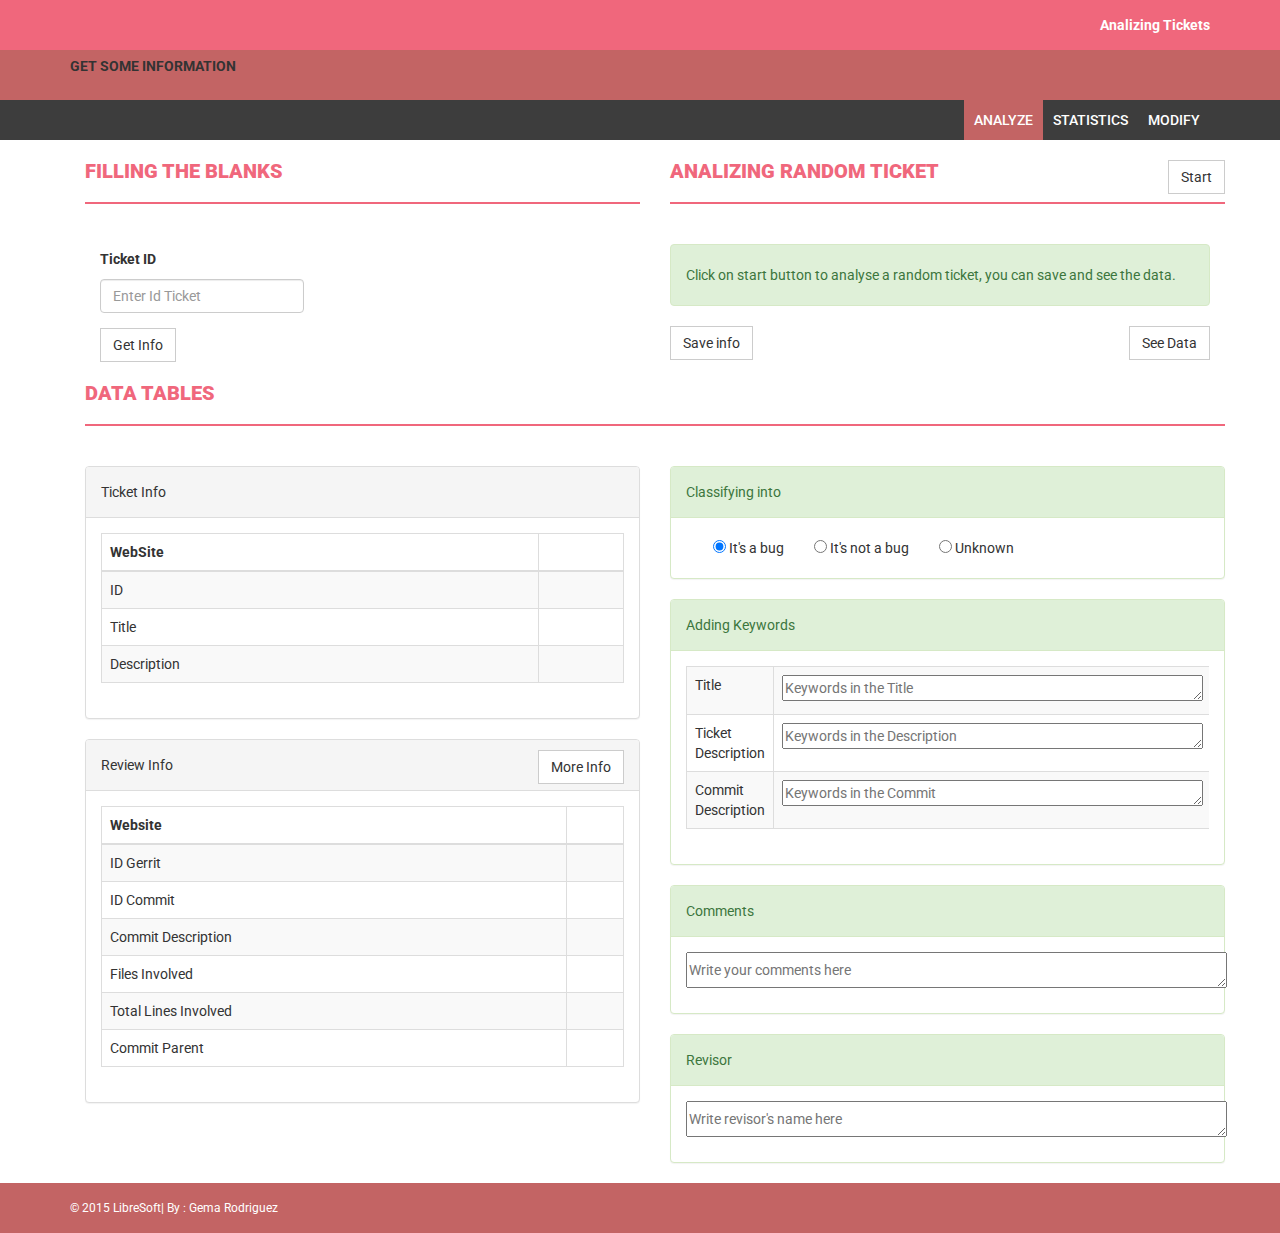
==== public/index.html @ 46f5f9ec "Importing files" ====
<!DOCTYPE html>
<html>
  <head>
    <meta charset="utf-8" />
    <meta name="viewport" content="width=device-width, initial-scale=1, maximum-scale=1" />
    <meta name="Analazing Bugs" content="" />
    <meta name="Gema Rodriguez" content="" />
    <title>Get some Information</title>
    <!-- BOOTSTRAP CORE STYLE -->
    <link href="zontal-admin/assets/css/bootstrap.css" rel="stylesheet" />
    <!-- FONT AWESOME ICONS --> 
    <link href="zontal-admin/assets/css/font-awesome.css" rel="stylesheet" />
    <!-- CUSTOM STYLE  -->
    <link href="zontal-admin/assets/css/style.css" rel="stylesheet" />
    <script src="zontal-admin/assets/js/jquery-1.11.1.js"></script>
    <script src="/javascripts/underscore.js"></script>
    <script src="/javascripts/github.js"></script>
    <script src="/javascripts/hello.all.min.js"></script>
  </head>

  <body>
    <header>
      <div class="container">
        <div class="row">
            <div class="col-md-12">
                <strong>Analizing Tickets</strong>
            </div>
        </div>
    </header> 
    <!-- HEADER END-->
    <div class="navbar navbar-inverse set-radius-zero">
      <div class="container">
        <div class="navbar-header">
          <strong>GET SOME INFORMATION</strong>
        </div>
      </div>
    </div>
    <!-- LOGO HEADER END-->
    <section class="menu-section">
        <div class="container">
            <div class="row">
                <div class="col-md-12">
                    <div class="navbar-collapse collapse ">
                        <ul id="menu-top" class="nav navbar-nav navbar-right">
                            <li><a id="labelanalyse"class="menu-top-active">analyze</a></li>
                            <li><a id="labelstatistics">statistics</a></li>
                            <li><a id="labelmodify">Modify</a></li>
                        </ul>
                    </div>
                </div>

            </div>
        </div>
    </section>
    <!--<div class="content-wrapper"> -->
      <div class="container">
      <div class= "container" id="infoAboutTickets">   
        <div class="row">
          <div class="col-md-6">
              <h1 class="page-head-line">Filling The Blanks </h1>
          </div>
          <div class="col-md-6">
              <h1 id ="analize" class="page-head-line">Analizing random ticket <button class="btn btn-default" id="start" style="float: right;">Start</button> </h1>
              <h1 id="click" class="page-head-line hide">Click in the Ticket <button  style="float: right" class="btn btn-default " id= "moreTickets" >More Tickets</button></h1>
          </div>
        </div>
        <div class="col-md-6">
          <div class="form-group">
            <label for="ticketId">Ticket ID</label>
            <input type="text" class="form-control" id="idTicket" placeholder="Enter Id Ticket" />
          </div>
          <button type="submit" class="btn btn-default " id= "submit" >Get Info</button>
        </div>
        <div id="left" class="col-md-2 hide col-leg-6 pre-scrollable" >
        </div>
        <div id="center" class="col-md-2 hide col-leg-6 pre-scrollable" >
        </div>
        <div id="right" class="col-md-2 hide col-leg-6 pre-scrollable" >
        </div>
        <div id="numtickets" class="col-md-6" style="float: right">
            <div class="row">
                <div class="col-md-12">
                    <div id="someInfo"class="alert alert-success">
                        Click on start button to analyse a random ticket, you can save and see the data.
                    </div>
                    <div id="moreInfo" class="alert alert-success hide">
                        Click over the num of ticket to fill some fields.
                    </div>
                </div>
            </div>
            <button class="btn btn-default " id= "save" >Save info</button>
            <button class="btn btn-default " id= "see" style="float: right;">See Data</button>
        </div>
      </div>
    <!--</div> -->
    <!--FORM END-->
    <!--<div class="content-wrapper"> -->
      <div class="container" id="mainContainer">
        <div class="row">
          <div class="col-md-12">
              <h1 class="page-head-line">Data Tables</h1>
          </div>
        </div>
        <div class="row">
            <div class="col-md-6">
              <!--   Ticket Info -->
              <div class="panel panel-default">
                <div class="panel-heading">
                    Ticket Info
                </div>
                <div id="launchpadInfo" class="panel-body">
                    <div class="table-responsive">
                        <table class="table table-striped table-bordered table-hover">
                          <thead>
                            <tr>
                              <th>WebSite</th>
                              <th><a id="linkLaunchpad" class= "tblank"><a></th>
                            </tr>
                          </thead>
                            <tbody>
                                <tr>
                                  <td>ID</td>
                                  <td id="id"></td>
                                </tr>
                                <tr>
                                  <td>Title</td>
                                  <td id="title"></td>
                                </tr>      
                                <tr>
                                  <td>Description</td>
                                  <td id="description"></td>
                                </tr>
                            </tbody>
                        </table>
                    </div>
                  </div>
              </div>
                <!-- End  Ticket Info -->
                <!-- Gerrit Info -->
              <div id="infoGerrit" class="panel panel-default">
                <div class="panel-heading">
                    Review Info 
                 <button class="btn btn-default" id="infoReview" style="float: right;">More Info</button>
                </div>
                <div class="panel-body">
                    <div class="table-responsive">
                        <table class="table table-striped table-bordered table-hover">
                          <thead>
                            <tr>
                              <th>Website</th>
                              <th><a id="linkGerrit" class= "tblank"></a></th>
                            </tr>
                          </thead>
                            <tbody>
                                <tr>
                                  <td>ID Gerrit</td>
                                  <td id="idGerrit"></td>
                                </tr>
                                <tr>
                                  <td>ID Commit</td>
                                  <td id="idCommit"></td>
                                </tr>
                                <tr>
                                  <td>Commit Description</td>

                                  <td id="descCommit"></td>
                                </tr>      
                                <tr>
                                  <td>Files Involved</td>
                                  <td id="files"></td>
                                </tr>
                                <tr>
                                  <td>Total Lines Involved</td>
                                  <td id="lines"></td>
                                </tr>
                                <tr>
                                  <td>Commit Parent</td>
                                  <td id="parent"></td>
                                </tr>  
                            </tbody>
                        </table>
                    </div>
                  </div>
              </div>
            </div>
            <div class="col-md-6 hide" id="infoSaved">
              <div class="panel panel-success">
                <div class="panel-heading">
                    Info saved about the actual ticket 
                  <button class="btn btn-default" id="close" style="float: right;">Close</button> 
                </div>
                <div class="panel-body" id="readfile" >
                </div>
              </div>
            </div>
            <div class="col-md-6 " id="classification">
              <div class="panel panel-success">
                <div class="panel-heading">
                    Classifying into 
                </div>
                <div class="panel-body">
                    <div class="table-responsive">
                      <form>
                        &nbsp;&nbsp;&nbsp;&nbsp;&nbsp;&nbsp;&nbsp;&nbsp;
                        <input type="radio" name="class" value="Bug" checked> It's a bug &nbsp;&nbsp;&nbsp;&nbsp;&nbsp;&nbsp;&nbsp;&nbsp;
                        <input type="radio" name="class" value="Not_Bug"> It's not a bug &nbsp;&nbsp;&nbsp;&nbsp;&nbsp;&nbsp;&nbsp;&nbsp;
                        <input type="radio" name="class" value="Unknown" > Unknown
                      </form>
                    </div>
                  </div>
              </div>
            </div>
            <div class="col-md-6 " id="keywords">
              <div class="panel panel-success">
                <div class="panel-heading">
                    Adding Keywords 
                </div>
                <div class="panel-body">
                    <div class="table-responsive">
                        <table class="table table-striped table-bordered table-hover">
                          <tbody>
                              <tr>
                                <td>Title</td>
                                <td id="keyTitle">
                                  <textarea name="title" rows="1" cols="50" placeholder="Keywords in the Title"></textarea>
                                </td>
                              </tr>
                              <tr>
                                <td>Ticket Description</td>
                                <td id="keyDescription">
                                  <textarea name="description" rows="1" cols="50" placeholder="Keywords in the Description"></textarea>
                                </td>
                              </tr>      
                              <tr>
                                <td>Commit Description</td>
                                <td id="keyCommit">
                                  <textarea name="commit" rows="1" cols="50" placeholder="Keywords in the Commit"></textarea>
                                </td>
                              </tr>
                          </tbody>
                        </table>
                    </div>
                  </div>
              </div>
            </div>
            <div class="col-md-6 " id="comments">
              <div class="panel panel-success">
                <div class="panel-heading ">
                    Comments
                </div>
                <div class="panel-body">
                    <div>
                        <textarea name="textarea" rows="1" cols="65" placeholder="Write your comments here"></textarea>
                    </div>
                </div>
              </div>
            </div>
            <div class="col-md-6 " id="revisor">
              <div class="panel panel-success">
                <div class="panel-heading ">
                    Revisor
                </div>
                <div class="panel-body float:right">
                    <div>
                        <textarea name="revision" rows="1" cols="65" placeholder="Write revisor's name here"></textarea>
                    </div>
                </div>
              </div>
            </div>
        </div>
      </div>
      <div id="sourceCode" class="container hide">
        <div class="row">
          <div class="col-md-12">
            <h1 class="page-head-line">Source Code <button class="btn btn-default" id="goBack" style="float: right;">Go Back</button> 
            </h1>
          </div>
        </div>
        <div class="row">
          <div class="col-md-6">
            <div class="panel panel-default">
              <div class="panel-heading">Source Code in Parent Commit</div>
            </div>
          </div>
          <div class="col-md-6">
            <div class="panel panel-default">
              <div class="panel-heading">Source Code in Actual Commit</div>
            </div>
          </div>
          <div id="code" class="row"> </div>
        </div>
      </div>
      <div id="repoform"/></div>
      <!--</div> -->
      <!-- CONTENT-WRAPPER SECTION END-->
      <!--CONTENT OF statistics-->
      <div class="container hide" id="statisticsContainer">
        <div class="row">
          <div class="col-md-12">
              <h1 class="page-head-line">Data Tables</h1>
          </div>
        </div>
        <div class="row">
        <div class="col-md-12" id="revisors_name">
        </div>
        </div>
        <div class="row">
          <div class="col-md-6">
            <!--    Context Classes  -->
            <div class="panel panel-default">
              <div class="panel-heading">
                  First Classification
                  <button class="btn btn-default" id="draw" style="float: right;">Draw</button>
              </div>
                        
              <div class="panel-body">
                  <div class="table-responsive">
                      <table class="table" id="datatable">
                          <thead>
                              <tr>
                                  <th></th>
                                  <th>Num Tickets</th>
                                  <th>Percentage (%)</th>
                              </tr>
                          </thead>
                          <tbody>
                              <tr class="success">
                                  <td>Bug</td>
                                  <td name="numB" id="numB"></td>
                                  <td id="percentageB"></td>
                              </tr>
                              <tr class="danger">
                                  <td>Not Bug</td>
                                  <td id="numNB"></td>
                                  <td id="percentageNB"></td>
                              </tr>
                              <tr class="warning">
                                  <td>Unknown</td>
                                  <td id="numU"></td>
                                  <td id="percentageU"></td>
                              </tr>
                          </tbody>
                      </table>
                  </div>
              </div>
            </div>
    
          </div>
          <div class="col-md-6" id="firstclassification">
                
          </div>
        </div>
      </div>
    </div>
    <!--END CONTENT OF statistics-->
    <!--CONTENT OF Modify-->
    <div class="container hide" id="modifyContainer">
      <div class="row">
        <div class="col-md-12">
            <h1 class="page-head-line">Modify Files from Repository </h1>
        </div>
      </div>
      <div class="row">
        <div class="col-md-3">
           <div class="panel panel-default">
              <div class="panel-heading">
                  Actual Files In Repo
              </div>
              <div class="panel-body" id="myFilesInRepo">
              </div>
            </div>
        </div>
        <div class="col-md-9">
            <div class="panel panel-default">
              <div class="panel-heading" id="filename">
                  Data Saved
              </div>
              <div class="panel-body">
                <form id="changedata">
                  <div class="form-group col-md-6">
                    <label >Id Ticket</label>
                    <input class="form-control" id="idTicketSaved" />
                  </div>
                  <div class="form-group col-md-6">
                    <label >Id Gerrit</label>
                    <input class="form-control" id="idGerritSaved" />
                  </div>
                  <div class="form-group col-md-6">
                    <label >Lines Inserted</label>
                    <input class="form-control" id="insertedLines" />
                  </div>
                  <div class="form-group col-md-6">
                    <label >Lines Deleted</label>
                    <input class="form-control" id="deletedLines" />
                  </div>
                  <div class="form-group col-md-6">
                    <label >Revisor</label>
                    <input class="form-control" id="revisorSaved" readonly="readonly"/>
                  </div>
                  <label >ID Commit</label>
                    <input class="form-control" id="idCommitSaved" size="50" />
                  <hr />
                  <label >ID Commit Parent</label>
                    <input class="form-control" id="commitParentSaved" size="50" />
                  <hr />
                  <label>Launchpad</label>
                    <input class="form-control" id="launchpadSaved" size="50" />
                  <hr />
                  <label >Gerrit</label>
                    <input class="form-control" id="gerritSaved" size="50" />
                  <hr />
                  <label >Files</label>
                  <textarea class="form-control" id="filesSaved" rows="3" cols="65"></textarea>
                  <hr />
                  <label >Keyword Title</label>
                  <textarea class="form-control" id="kwdTitle" rows="3" cols="65"></textarea>
                  <hr />
                  <label >Keyword Description</label>
                  <textarea class="form-control" id="kwdDescription" rows="3" cols="65"></textarea>
                  <hr />
                  <label >Keyword Commit</label>
                  <textarea class="form-control" id="kwdCommit" rows="3" cols="65"></textarea>
                  <hr />
                  <label >Comments</label>
                  <textarea class="form-control" id="comentsSaved" rows="3" cols="65"></textarea>
                  <div class="radio">
                    <label>
                      <input type="radio" name="newclass" id="Bug" value="Bug"/>
                      Bug
                    </label>
                    &nbsp;&nbsp;&nbsp;&nbsp;&nbsp;&nbsp;&nbsp;&nbsp;
                    <label>
                      <input type="radio" name="newclass" id="Not_Bug" value="Not_Bug" />
                      Not Bug
                    </label>
                    &nbsp;&nbsp;&nbsp;&nbsp;&nbsp;&nbsp;&nbsp;&nbsp;
                    <label>
                      <input type="radio" name="newclass" id="Unknown" value="Unknown" />
                      Unknown
                    </label>
                  </div>
                  <button type='button' id='write'>Write File!</button>
                </form>
              </div>
            </div>
        </div>
      </div>
    </div>
    <div class="container" id="datas">

    </div>
    <!--END CONTENT OF Modify-->
    <footer>
      <div class="container">
        <div class="row">
            <div class="col-md-12">
                &copy; 2015 LibreSoft| By : Gema Rodriguez 
            </div>
        </div>
      </div>
    </footer>
  
    <!-- FOOTER SECTION END-->
    <!-- JAVASCRIPT AT THE BOTTOM TO REDUCE THE LOADING TIME  -->
    <!-- Highcharts SCRIPTS 
    <script src="http://code.highcharts.com/highcharts.js"></script>-->
     <script type='text/javascript', src='/javascripts/highcharts.js'></script> 
    <script type='text/javascript', src='/javascripts/exporting.js'></script>
    <!--BOOTSTRAP SCRIPTS-->
    <script src="zontal-admin/assets/js/bootstrap.js"></script>
    <script type='text/javascript', src='/javascripts/main.js'></script> 
</body>
</html>
---- public/zontal-admin/assets/css/style.css ----
﻿
/*=============================================================
    Authour URL: www.designbootstrap.com
    
    http://www.designbootstrap.com/

    License: MIT

    http://opensource.org/licenses/MIT

    100% Free To use For Personal And Commercial Use.

    IN EXCHANGE JUST TELL PEOPLE ABOUT THIS WEBSITE
   
========================================================  */


/* =============================================================
   GENERAL STYLES
 ============================================================ */

@import url(http://fonts.googleapis.com/css?family=Roboto); /* FREE GOOGLE FONT */

body {
    font-family: 'Roboto', sans-serif;
    line-height: 30px;
}

.set-radius-zero {
    border-radius: 0px;
    -moz-border-radius: 0px;
    -webkit-border-radius: 0px;
}

.content-wrapper {
    margin-top: 40px;
    min-height: 600px;
    padding-bottom: 60px;
}

.page-head-line {
    font-weight: 900;
    padding-bottom: 20px;
    border-bottom: 2px solid #F0677C;
    text-transform: uppercase;
    color: #F0677C;
    font-size: 20px;
    margin-bottom: 40px;
}

.btn {
    border-radius: 0px;
    -webkit-border-radius: 0px;
    -moz-border-radius: 0px;
}

.progress {
    height: 8px;
    border-radius: 0px;
    -webkit-border-radius: 0px;
    -moz-border-radius: 0px;
}
.login-icon {
    height: 60px;
width: 60px;
padding: 13px;
border-radius: 50%;
font-size: 30px;
margin-bottom: 20px;
color: #fff;
text-align: center;
cursor:pointer;
background-color:#F0677C;
-webkit-border-radius:50%;
    -moz-border-radius:50%;
}
/* =============================================================
   HEADER SECTION STYLES
 ============================================================ */
header {
    background-color: #F0677C;
    color: #fff;
    padding: 10px;
    text-align: right;
}


/* =============================================================
   LOGO SECTION STYLES
 ============================================================ */
.left-div {
    padding-left: 30px;
    margin-top: 40px;
    margin-bottom: 30px;
}

.navbar-brand {
    width: 250px;
    padding-top: 30px;
}

/* USER SETTINGS DIV */
.user-settings-wrapper .nav > li > a {
    position: relative;
    display: block;
    padding: 15px 18px;
    border-radius: 50%;
    -webkit-border-radius: 50%;
    -moz-border-radius: 50%;
    height: 60px;
    width: 60px;
    background-color: #F0677C;
    color: #fff;
}

.user-settings-wrapper {
    margin-top: 10px;
}

    .user-settings-wrapper li {
        display: inline-block;
    }

    .user-settings-wrapper .dropdown-settings {
        width: 200px;
        padding: 10px;
    }

    .user-settings-wrapper .nav > li > a:hover,.user-settings-wrapper .nav > li > a:focus {
        text-decoration: none;
        background-color: #C36464!important;
    }

    .user-settings-wrapper img {
        height: 64px;
        width: 64px;
        border: 1px solid #000000;
    }

    .user-settings-wrapper .dropdown-menu {
        margin: 0px;
        border-radius: 0px!important;
        -moz-border-radius: 0px!important;
        -webkit-border-radius: 0px!important;
    }

    .user-settings-wrapper .btn {
        border-radius: 0px!important;
        -moz-border-radius: 0px!important;
        -webkit-border-radius: 0px!important;
    }

    .user-settings-wrapper .media-heading {
        padding-top: 10px;
    }

/* MENU LINKS SECTION*/

.menu-section {
    background-color: #3D3D3D;
}

#menu-top a {
    color: #FFF;
    text-decoration: none;
    font-weight: 500;
    padding: 10px 10px 10px 10px;
    text-transform: uppercase;
}

.menu-top-active {
    background-color: #C36464;
}

.menu-section .nav > li > a:hover,.menu-section .nav > li > a:focus {
    background-color: #F0677C!important;
}

.menu-section .dropdown-menu > li > a:hover,.menu-section .dropdown-menu > li > a:focus {
    background-color: #F0677C!important;
}

.navbar-inverse {
    background-color: #C36464;
    border-color: transparent;
}

.navbar-toggle {
    background-color: #F0677C;
    border: 1px solid #fff;
}

.navbar {
    margin-bottom: 0px;
}
/* =============================================================
   FOOTER SECTION STYLES
 ============================================================ */
footer {
    padding: 10px;
    color: #fff;
    font-size: 12px;
    background-color: #C36464;
}

    footer a, footer a:hover {
        color: #fff;
        text-decoration: none;
    }

/*==============================================
    DASHBOARD  STYLES    
 =============================================*/

/* DASHBOARD ICONS */

.bk-clr-one {
    background-color: #B9B739;
}

.bk-clr-two {
    background-color: #F94C4C;
}

.bk-clr-three {
    background-color: #119c7e;
}

.bk-clr-four {
    background-color: #b739b9;
}

.dashboard-div-icon {
    height: 75px;
    width: 75px;
    border: 2px solid #fff;
    padding: 20px;
    border-radius: 50%;
    -webkit-border-radius:50%;
    -moz-border-radius:50%;
    font-size: 30px;
    margin-bottom: 20px;
    color: #fff;
}

.dashboard-div-wrapper {
    border-radius: 5px;
    text-align: center;
    padding: 15px;
    color: #fff;
    margin-bottom: 50px;
}

    .dashboard-div-wrapper .progress {
        height: 2px;
    }

/* NOTICE BOARD */


.notice-board .panel {
    border-radius: 0px;
    -webkit-border-radius: 0px;
    -moz-border-radius: 0px;
}

.notice-board ul {
    padding-left: 0px;
    list-style: none;
}

.notice-board li {
    padding: 10px;
    border-bottom: 1px solid #E5E5E5;
}

    .notice-board li span {
        margin-right: 10px;
        border: 1px solid #DBDBDB;
        padding: 5px;
    }

    .notice-board li a, li a:hover {
        text-decoration: none;
        color: #000;
    }

/* SOCIAL BUTTONS */
.btn-social {
    color: white;
    opacity: 0.8;
}

    .btn-social:hover {
        color: white;
        opacity: 1;
        text-decoration: none;
    }

.btn-facebook {
    background-color: #3b5998;
}

.btn-twitter {
    background-color: #00aced;
}

.btn-linkedin {
    background-color: #0e76a8;
}

.btn-google {
    background-color: #c32f10;
}
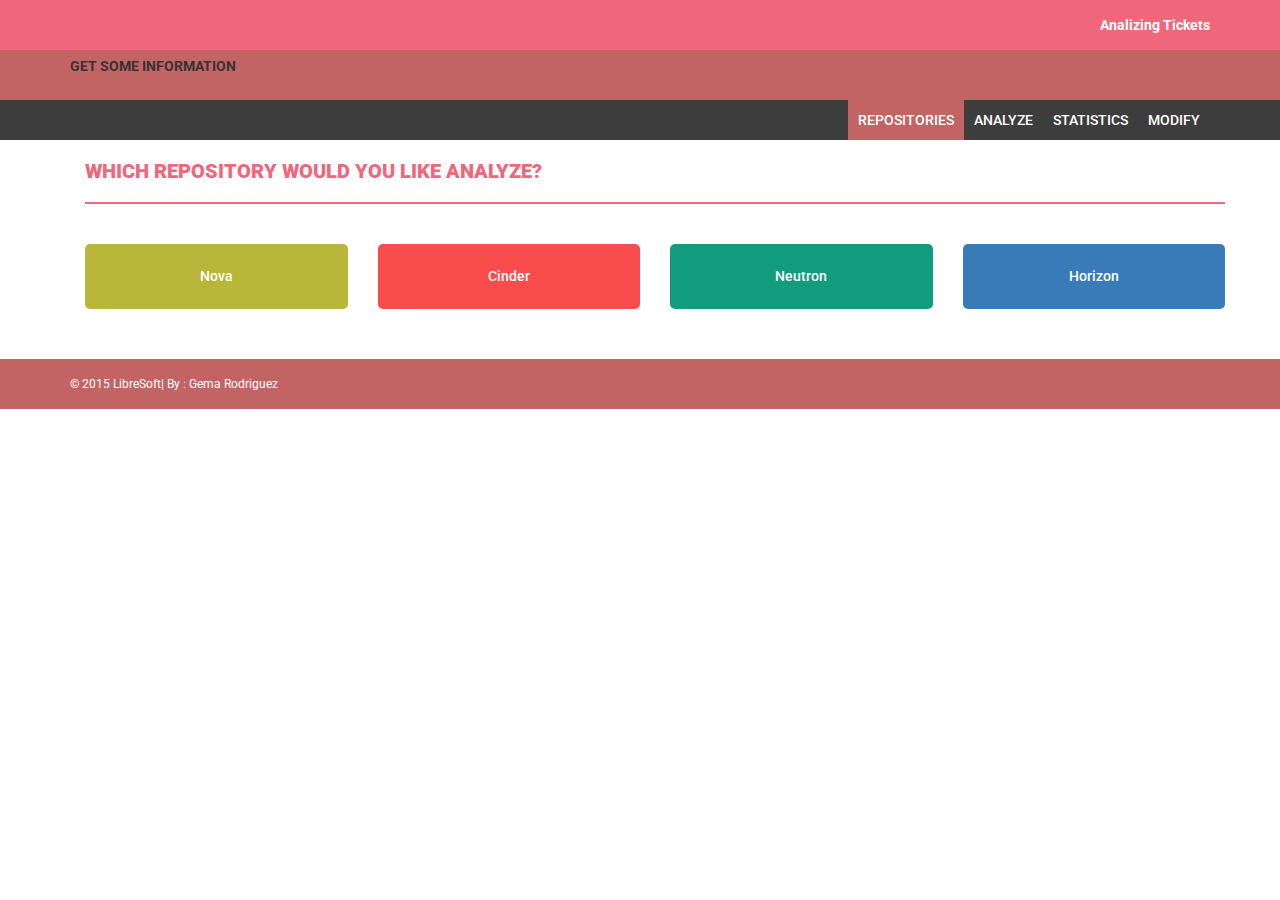
==== commit acced00a: "adding files" ====
--- a/public/index.html
+++ b/public/index.html
@@ -1,3 +1,26 @@
+<!--
+/*## Copyright (C) 2015 Libresoft
+##
+## This program is free software; you can redistribute it and/or modify
+## it under the terms of the GNU General Public License as published by
+## the Free Software Foundation; either version 3 of the License, or
+## (at your option) any later version.
+##
+## This program is distributed in the hope that it will be useful,
+## but WITHOUT ANY WARRANTY; without even the implied warranty of
+## MERCHANTABILITY or FITNESS FOR A PARTICULAR PURPOSE. See the
+## GNU General Public License for more details.
+##
+## You should have received a copy of the GNU General Public License
+## along with this program; if not, write to the Free Software
+## Foundation, Inc., 59 Temple Place - Suite 330, Boston, MA 02111-1307, USA.
+##
+## Check some properties of a SCM database.
+##
+## Authors:
+##   Gema Rodriguez <gerope@libresoft.es>
+##
+-->
 <!DOCTYPE html>
 <html>
   <head>
@@ -42,7 +65,8 @@
                 <div class="col-md-12">
                     <div class="navbar-collapse collapse ">
                         <ul id="menu-top" class="nav navbar-nav navbar-right">
-                            <li><a id="labelanalyse"class="menu-top-active">analyze</a></li>
+                            <li><a id="labelrepo" class="menu-top-active">Repositories</a></li>
+                            <li><a id="labelanalyse">analyze</a></li>
                             <li><a id="labelstatistics">statistics</a></li>
                             <li><a id="labelmodify">Modify</a></li>
                         </ul>
@@ -54,7 +78,7 @@
     </section>
     <!--<div class="content-wrapper"> -->
       <div class="container">
-      <div class= "container" id="infoAboutTickets">   
+      <div class= "container hide" id="infoAboutTickets">   
         <div class="row">
           <div class="col-md-6">
               <h1 class="page-head-line">Filling The Blanks </h1>
@@ -84,7 +108,6 @@
                         Click on start button to analyse a random ticket, you can save and see the data.
                     </div>
                     <div id="moreInfo" class="alert alert-success hide">
-                        Click over the num of ticket to fill some fields.
                     </div>
                 </div>
             </div>
@@ -95,7 +118,7 @@
     <!--</div> -->
     <!--FORM END-->
     <!--<div class="content-wrapper"> -->
-      <div class="container" id="mainContainer">
+      <div class="container hide" id="mainContainer">
         <div class="row">
           <div class="col-md-12">
               <h1 class="page-head-line">Data Tables</h1>
@@ -161,16 +184,15 @@
                                   <td id="idCommit"></td>
                                 </tr>
                                 <tr>
-                                  <td>Commit Description</td>
-
+                                  <td>Description</td>
                                   <td id="descCommit"></td>
                                 </tr>      
                                 <tr>
-                                  <td>Files Involved</td>
+                                  <td>Files</td>
                                   <td id="files"></td>
                                 </tr>
                                 <tr>
-                                  <td>Total Lines Involved</td>
+                                  <td>Lines</td>
                                   <td id="lines"></td>
                                 </tr>
                                 <tr>
@@ -226,13 +248,13 @@
                                 </td>
                               </tr>
                               <tr>
-                                <td>Ticket Description</td>
+                                <td>Description</td>
                                 <td id="keyDescription">
                                   <textarea name="description" rows="1" cols="50" placeholder="Keywords in the Description"></textarea>
                                 </td>
                               </tr>      
                               <tr>
-                                <td>Commit Description</td>
+                                <td>Commit</td>
                                 <td id="keyCommit">
                                   <textarea name="commit" rows="1" cols="50" placeholder="Keywords in the Commit"></textarea>
                                 </td>
@@ -293,6 +315,40 @@
       <div id="repoform"/></div>
       <!--</div> -->
       <!-- CONTENT-WRAPPER SECTION END-->
+      <!--CONTENT OF repositories-->
+      <div class="container" id="repositoriesContainer">
+        <div class="row">
+          <div class="col-md-12">
+              <h1 class="page-head-line">Which repository would you like analyze?</h1>
+          </div>
+        </div>
+
+        <div class="row">  
+          <div class="col-md-3 col-sm-3 col-xs-6">
+            <div id="nova" class="dashboard-div-wrapper bk-clr-one">
+                  <h5>Nova</h5>
+            </div>
+          </div>
+          <div class="col-md-3 col-sm-3 col-xs-6">
+            <div id="cinder" class="dashboard-div-wrapper bk-clr-two">
+                  <h5>Cinder</h5>
+            </div>
+          </div>
+          <div class="col-md-3 col-sm-3 col-xs-6">
+            <div id="neutron" class="dashboard-div-wrapper bk-clr-three">
+                <h5>Neutron</h5>
+            </div>
+          </div>
+          <div class="col-md-3 col-sm-3 col-xs-6">
+            <div id="horizon" class="dashboard-div-wrapper bk-clr-five">
+                <h5> Horizon </h5>
+            </div>
+          </div>
+        </div>
+        </div>
+      </div>
+    </div>
+    <!--END CONTENT OF repositories-->
       <!--CONTENT OF statistics-->
       <div class="container hide" id="statisticsContainer">
         <div class="row">
@@ -462,12 +518,10 @@
   
     <!-- FOOTER SECTION END-->
     <!-- JAVASCRIPT AT THE BOTTOM TO REDUCE THE LOADING TIME  -->
-    <!-- Highcharts SCRIPTS 
-    <script src="http://code.highcharts.com/highcharts.js"></script>-->
      <script type='text/javascript', src='/javascripts/highcharts.js'></script> 
     <script type='text/javascript', src='/javascripts/exporting.js'></script>
     <!--BOOTSTRAP SCRIPTS-->
     <script src="zontal-admin/assets/js/bootstrap.js"></script>
     <script type='text/javascript', src='/javascripts/main.js'></script> 
 </body>
-</html> 
+</html> --- a/public/zontal-admin/assets/css/style.css
+++ b/public/zontal-admin/assets/css/style.css
@@ -217,19 +217,39 @@
 .bk-clr-one {
     background-color: #B9B739;
 }
-
+div.bk-clr-one:hover{
+    background-color: #7f7d27;
+}
 .bk-clr-two {
     background-color: #F94C4C;
 }
-
+div.bk-clr-two:hover{
+    background-color: #f00808;
+}
 .bk-clr-three {
     background-color: #119c7e;
 }
-
+div.bk-clr-three:hover{
+    background-color: #095746;
+}
 .bk-clr-four {
     background-color: #b739b9;
 }
-
+div.bk-clr-four:hover{
+    background-color: #7d277f;
+}
+.bk-clr-five {
+    background-color: #397bb9;
+}
+div.bk-clr-five:hover{
+    background-color: #27547f;
+}
+.bk-clr-six {
+    background-color: #5accca;
+}
+div.bk-clr-six:hover{
+    background-color: #33a6a4;
+}
 .dashboard-div-icon {
     height: 75px;
     width: 75px;
